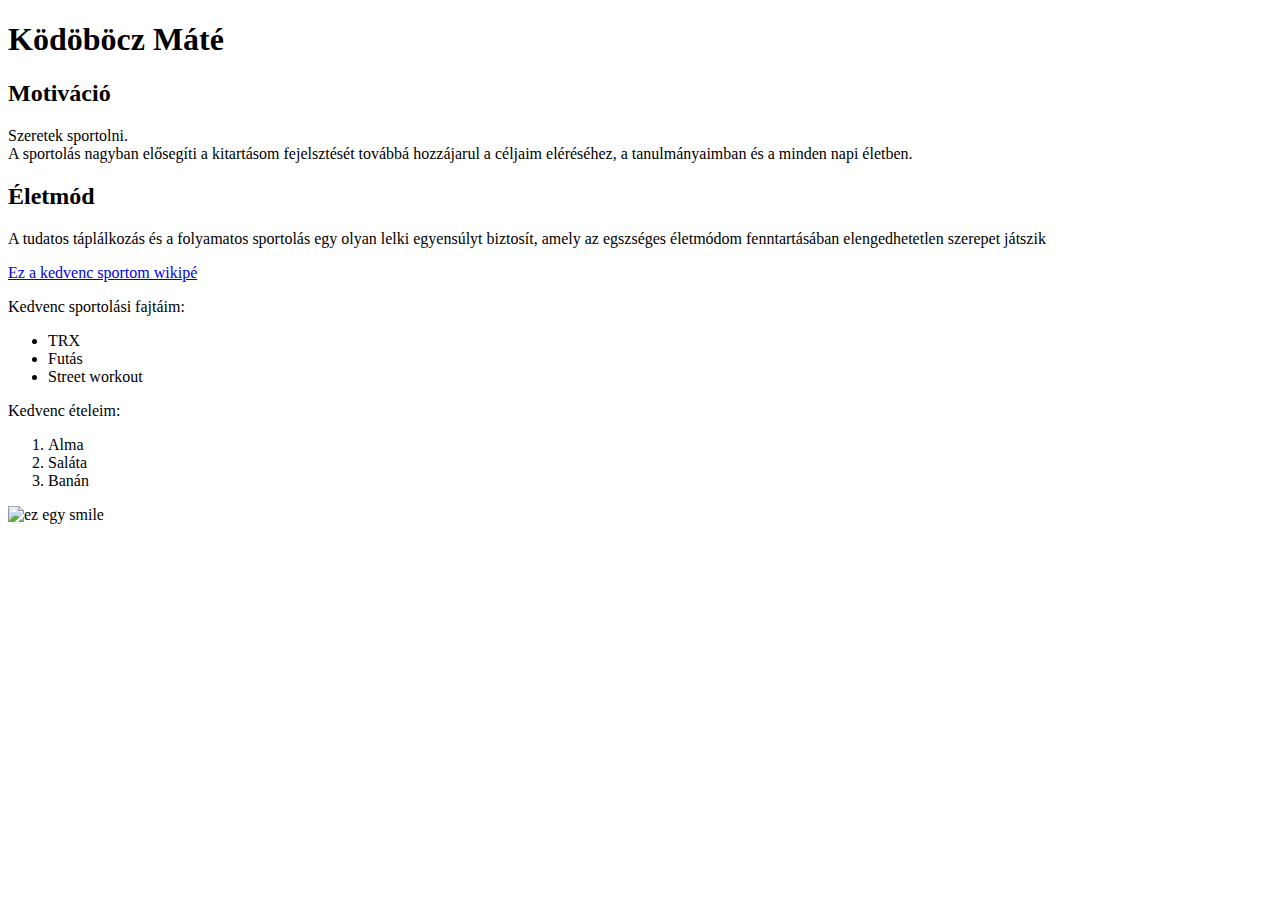
==== SzhGyak2/SzhGyak2/wwwroot/cv.html @ 7c4ac27e "Masodik gyak" ====
﻿<!DOCTYPE html>
<html>
<head>
    <meta charset="utf-8" />
    <title></title>
</head>
<body>
    <h1>Ködöböcz Máté</h1>

    <h2>Motiváció</h2>

    <p>
        Szeretek <span>sportolni.</span><br>A sportolás nagyban elősegíti a kitartásom fejelsztését
        továbbá hozzájarul a céljaim eléréséhez, a tanulmányaimban és a minden napi életben.
    </p>

    <h2>Életmód</h2>

    <p>
        A tudatos táplálkozás és a folyamatos sportolás egy olyan lelki egyensúlyt biztosít, amely
        az egszséges életmódom fenntartásában elengedhetetlen szerepet játszik
    </p>

    <a href="https://hu.wikipedia.org/wiki/TRX" target="_blank">Ez a kedvenc sportom wikipé</a>

    <p>Kedvenc sportolási fajtáim:</p>
    <div>
        <ul>
            <li>TRX</li>
            <li>Futás</li>
            <li>Street workout</li>
        </ul>
        <p>Kedvenc ételeim:</p>
        <ol>
            <li>Alma</li>
            <li>Saláta</li>
            <li>Banán</li>
        </ol>
    </div>

    <!-- Ez egy megjegyzés-->

    <img src="https://upload.wikimedia.org/wikipedia/commons/b/b7/Big_smile.png" alt="ez egy smile">

</body>
</html>
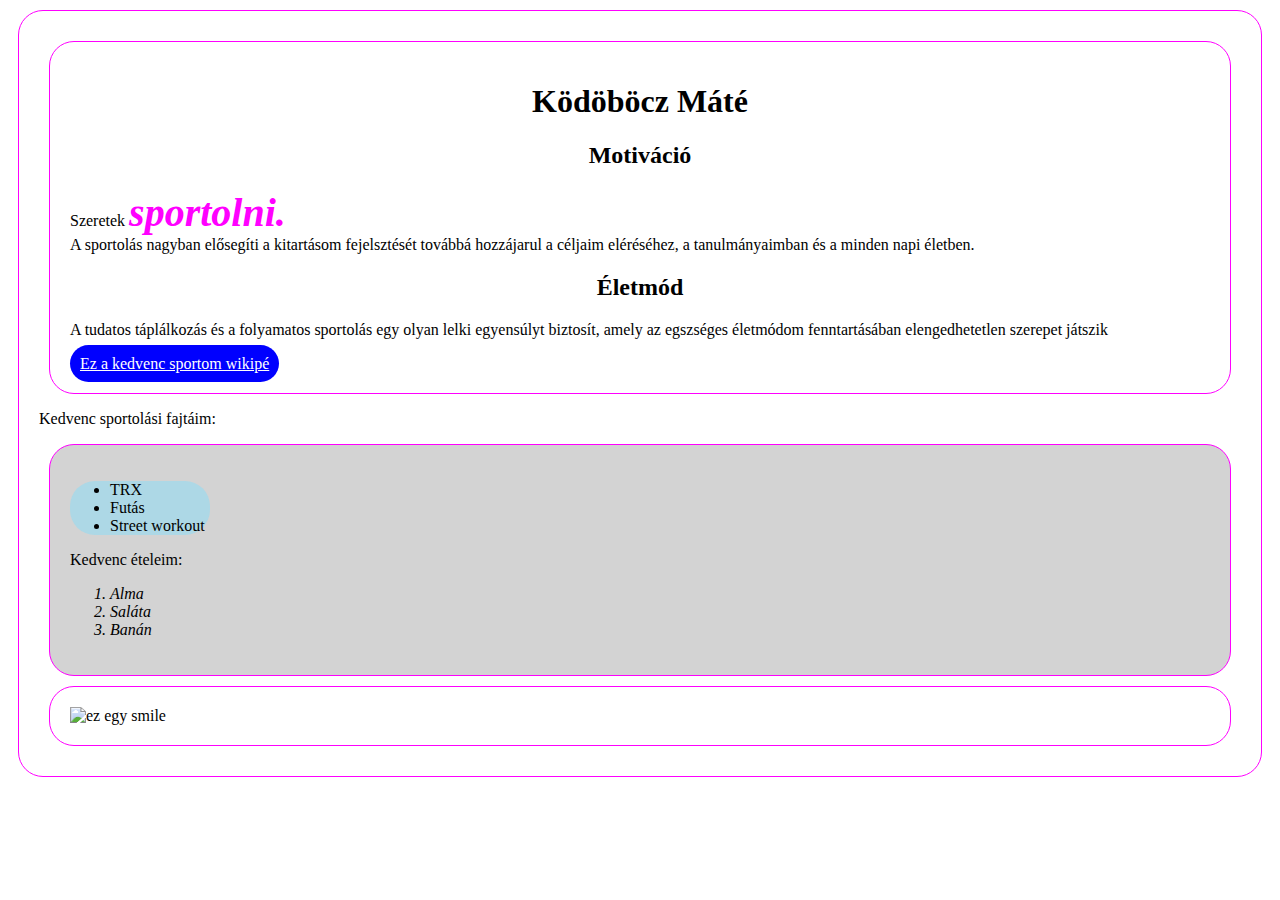
==== commit 59eba79f: ""Harmadik gyak"" ====
--- a/SzhGyak2/SzhGyak2/wwwroot/cv.html
+++ b/SzhGyak2/SzhGyak2/wwwroot/cv.html
@@ -3,45 +3,52 @@
 <head>
     <meta charset="utf-8" />
     <title></title>
+    <link href="cv.css" rel="stylesheet">
 </head>
 <body>
-    <h1>Ködöböcz Máté</h1>
+    <div id="tarto">
+        <div id="szoveg">
+            <h1>Ködöböcz Máté</h1>
 
-    <h2>Motiváció</h2>
+            <h2>Motiváció</h2>
 
-    <p>
-        Szeretek <span>sportolni.</span><br>A sportolás nagyban elősegíti a kitartásom fejelsztését
-        továbbá hozzájarul a céljaim eléréséhez, a tanulmányaimban és a minden napi életben.
-    </p>
+            <p>
+                Szeretek <span>sportolni.</span><br>A sportolás nagyban elősegíti a kitartásom fejelsztését
+                továbbá hozzájarul a céljaim eléréséhez, a tanulmányaimban és a minden napi életben.
+            </p>
 
-    <h2>Életmód</h2>
+            <h2>Életmód</h2>
 
-    <p>
-        A tudatos táplálkozás és a folyamatos sportolás egy olyan lelki egyensúlyt biztosít, amely
-        az egszséges életmódom fenntartásában elengedhetetlen szerepet játszik
-    </p>
+            <p>
+                A tudatos táplálkozás és a folyamatos sportolás egy olyan lelki egyensúlyt biztosít, amely
+                az egszséges életmódom fenntartásában elengedhetetlen szerepet játszik
+            </p>
 
-    <a href="https://hu.wikipedia.org/wiki/TRX" target="_blank">Ez a kedvenc sportom wikipé</a>
+            <a href="https://hu.wikipedia.org/wiki/TRX" target="_blank">Ez a kedvenc sportom wikipé</a>
+        </div>
+        <p>Kedvenc sportolási fajtáim:</p>
+        <div id="listák">
+     
+            <ul class="masszin">
+                <li>TRX</li>
+                <li>Futás</li>
+                <li>Street workout</li>
+            </ul>
+            
+            <p>Kedvenc ételeim:</p>
 
-    <p>Kedvenc sportolási fajtáim:</p>
-    <div>
-        <ul>
-            <li>TRX</li>
-            <li>Futás</li>
-            <li>Street workout</li>
-        </ul>
-        <p>Kedvenc ételeim:</p>
-        <ol>
-            <li>Alma</li>
-            <li>Saláta</li>
-            <li>Banán</li>
-        </ol>
+            <ol class="sorrend">
+                <li>Alma</li>
+                <li>Saláta</li>
+                <li>Banán</li>
+            </ol>
+        </div>
+
+        <!-- Ez egy megjegyzés-->
+        <div id="kep">
+            <img src="https://upload.wikimedia.org/wikipedia/commons/b/b7/Big_smile.png" alt="ez egy smile">
+        </div>
     </div>
-
-    <!-- Ez egy megjegyzés-->
-
-    <img src="https://upload.wikimedia.org/wikipedia/commons/b/b7/Big_smile.png" alt="ez egy smile">
-
 </body>
 </html>
 
--- a/SzhGyak2/SzhGyak2/wwwroot/cv.css
+++ b/SzhGyak2/SzhGyak2/wwwroot/cv.css
@@ -0,0 +1,47 @@
+﻿div {
+    margin: 10px;
+    padding: 20px;
+    border: 1px solid fuchsia;
+    border-radius: 25px;
+}
+
+h1,h2 {
+    text-align: center;
+}
+
+a {
+    padding: 10px;
+    border-radius: 25px;
+    background-color: blue;
+    color: white;
+}
+
+a:hover {
+        background-color: fuchsia;
+}
+
+span {
+    font-weight: bold;
+    font-style: italic;
+    color: fuchsia;
+    font-size: 40px;
+}
+
+#listák {
+    background-color: lightgrey;
+}
+
+.masszin {
+    background-color: lightblue;
+    width: 100px;
+    border-radius: 25px;
+}
+
+.sorrend {
+    font-style: italic;
+}
+
+img {
+    display: block;
+    margin: auto;
+}
